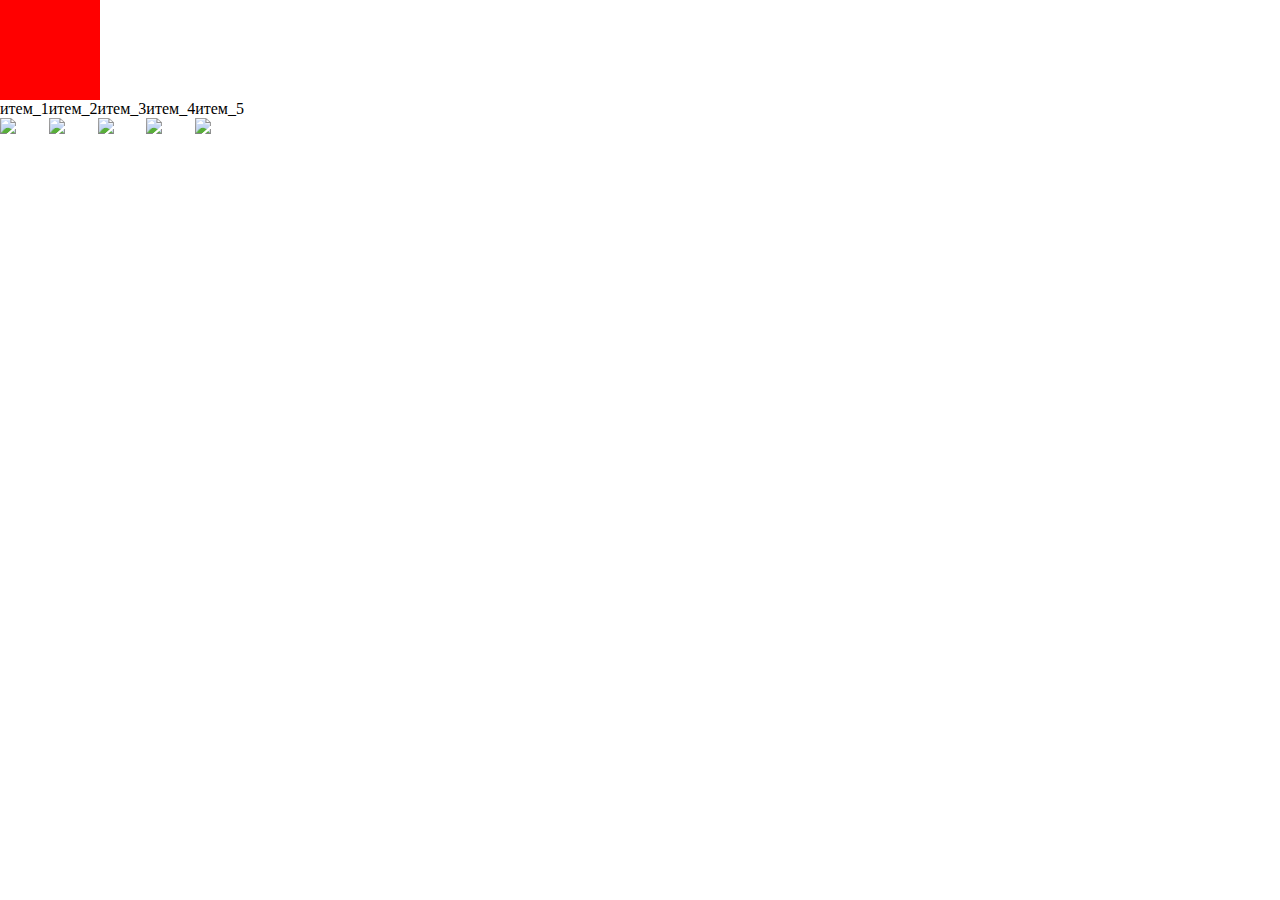
==== public/index.html @ 42b2631a "2" ====
﻿<!DOCTYPE html PUBLIC "-//W3C//DTD XHTML 1.0 Transitional//EN" "http://www.w3.org/TR/xhtml1/DTD/xhtml1-transitional.dtd">
<html xmlns="http://www.w3.org/1999/xhtml">
<head>
	<meta charset="utf-8"> 
	<meta http-equiv="X-UA-Compatible" content="IE=edge,chrome=1"> 
    <title></title>
    <link rel="stylesheet" href="common/css/style.css" />
    <!--[if lt IE 9]><script src="http://html5shim.googlecode.com/svn/trunk/html5.js"></script><![endif]-->
    <!--<script data-main="common/js/main.js" src="common/js/require.js"></script>-->
</head>
<body>
<div class="update"></div>
<div id="content"></div>
<script src="common/js/lib/jquery.js"></script>
<script src="common/js/lib/underscore.js"></script>
<script src="common/js/lib/backbone.js"></script>
<script src="common/js/lib/jquery.cookie.js"></script>
<script src="common/js/lib/jquery.easing.1.3.js"></script>
<!--<script src="common/js/lib/jquery.fancybox.pack.js"></script>-->
<script src="common/js/lib/ejs.js"></script>
<script src="common/js/lib/view.js"></script>
<script src="common/js/lib/modernizr.custom.js"></script>

<script src="common/js/app/framework_my.js"></script>
<script src="common/js/app/scripts.js"></script>
<script src="common/js/app/pages.js"></script>

</body>
</html>
---- public/common/css/style.css ----
﻿html,body,div,span,object,iframe,h1,h2,h3,h4,h5,h6,p,blockquote,pre,abbr,address,cite,code,del,dfn,em,img,ins,kbd,q,samp,small,strong,sub,sup,var,b,i,dl,dt,dd,ol,ul,li,fieldset,form,label,legend,table,caption,tbody,tfoot,thead,tr,th,td,article,aside,canvas,details,figcaption,figure,footer,header,hgroup,menu,nav,section,summary,time,mark,audio,video{border:0;font-size:100%;font:inherit;vertical-align:baseline;margin:0;padding:0}
* {margin: 0;padding: 0;}
html, body {}
html{}
body{}
.paginator *{display: inline;}
.item{float: left}
.update{background: red;width: 100px;height: 100px;}
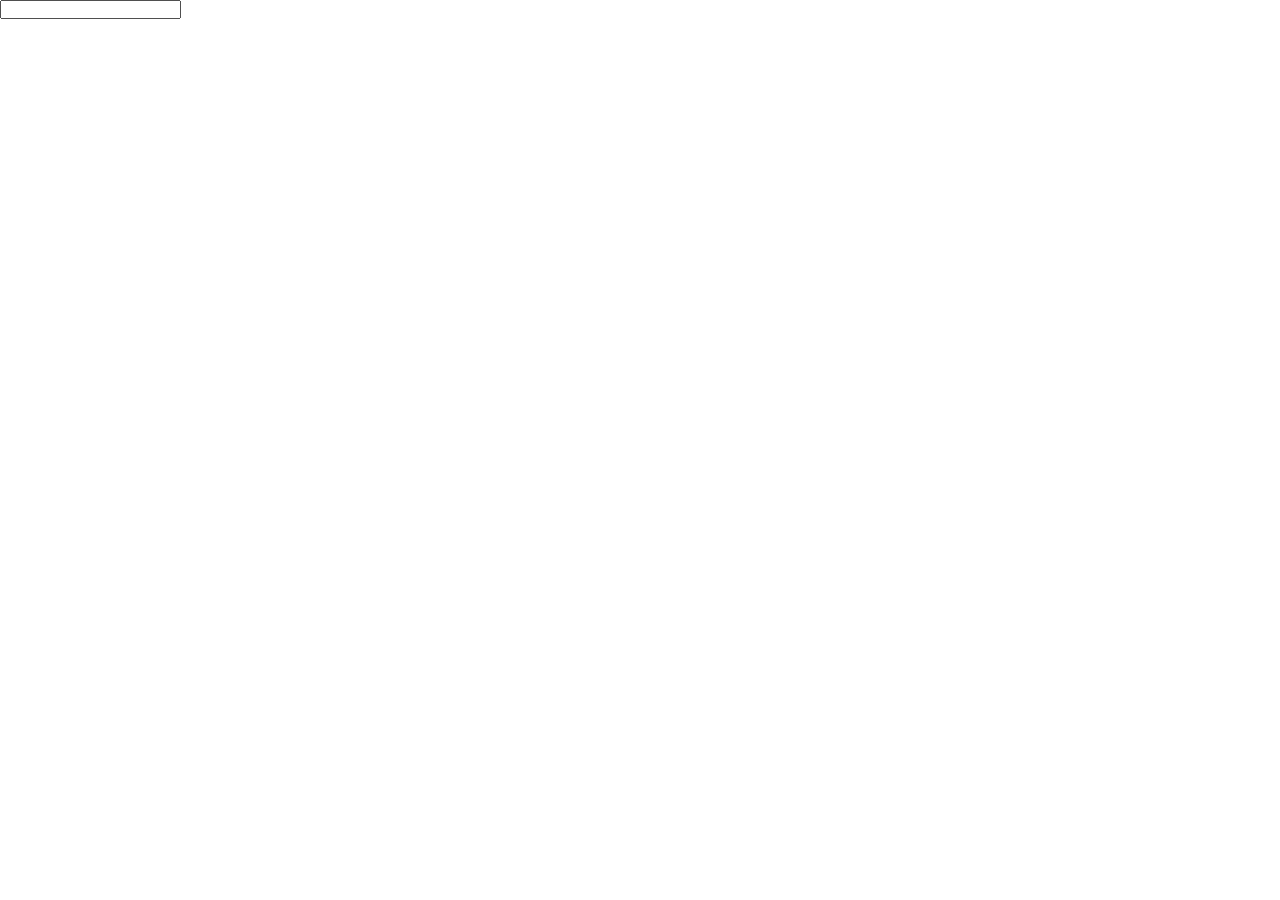
==== commit e4c7d7eb: "create_beauty word script" ====
--- a/public/index.html
+++ b/public/index.html
@@ -9,7 +9,10 @@
     <!--<script data-main="common/js/main.js" src="common/js/require.js"></script>-->
 </head>
 <body>
-<div class="update"></div>
+<input class="for_text" type="text" >
+<div class="new_counter"></div>
+<div class="counter_table"></div>
+
 <div id="content"></div>
 <script src="common/js/lib/jquery.js"></script>
 <script src="common/js/lib/underscore.js"></script>
--- a/public/common/css/style.css
+++ b/public/common/css/style.css
@@ -5,4 +5,58 @@
 body{}
 .paginator *{display: inline;}
 .item{float: left}
-.update{background: red;width: 100px;height: 100px;}+.update{background: red;width: 100px;height: 100px;}
+
+
+
+.counter_item{
+    background: url("../img/login_counter_item_bg.png") no-repeat 0px 0px;
+    width: 47px;
+    height: 64px;
+    float: left;
+}
+
+.counter_item div{
+    width: 47px;
+    height: 64px;
+}
+
+.counter_item_0{
+    background: url("../img/login_count_0.png") no-repeat 0px 0px;
+}
+
+.counter_item_1{
+    background: url("../img/login_count_1.png") no-repeat 0px 0px;
+}
+
+.counter_item_2{
+    background: url("../img/login_count_2.png") no-repeat 0px 0px;
+}
+
+.counter_item_3{
+    background: url("../img/login_count_3.png") no-repeat 0px 0px;
+}
+
+.counter_item_4{
+    background: url("../img/login_count_4.png") no-repeat 0px 0px;
+}
+
+.counter_item_5{
+    background: url("../img/login_count_5.png") no-repeat 0px 0px;
+}
+
+.counter_item_6{
+    background: url("../img/login_count_6.png") no-repeat 0px 0px;
+}
+
+.counter_item_7{
+    background: url("../img/login_count_7.png") no-repeat 0px 0px;
+}
+
+.counter_item_8{
+    background: url("../img/login_count_8.png") no-repeat 0px 0px;
+}
+
+.counter_item_9{
+    background: url("../img/login_count_9.png") no-repeat 0px 0px;
+}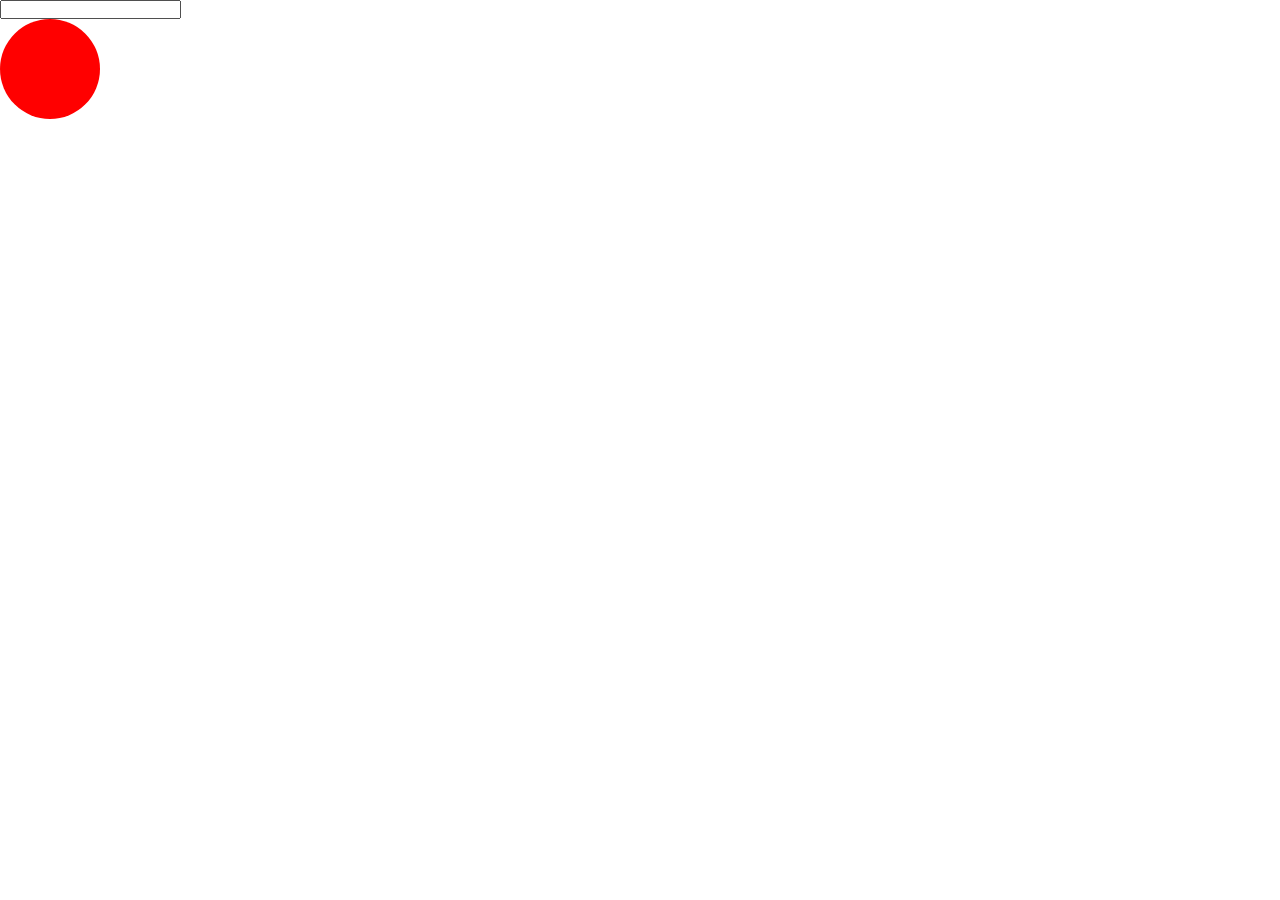
==== commit c181ac61: "pie" ====
--- a/public/index.html
+++ b/public/index.html
@@ -7,12 +7,20 @@
     <link rel="stylesheet" href="common/css/style.css" />
     <!--[if lt IE 9]><script src="http://html5shim.googlecode.com/svn/trunk/html5.js"></script><![endif]-->
     <!--<script data-main="common/js/main.js" src="common/js/require.js"></script>-->
+    <!--[if lt IE 9]>
+    <script type="text/javascript" src="common/js/lib/PIE_IE678.js"></script>
+    <![endif]-->
+    <!--[if IE 9]>
+    <script type="text/javascript" src="common/js/lib/PIE_IE9.js"></script>
+    <![endif]-->
+
+
 </head>
 <body>
 <input class="for_text" type="text" >
 <div class="new_counter"></div>
 <div class="counter_table"></div>
-
+<div class="rounded"></div>
 <div id="content"></div>
 <script src="common/js/lib/jquery.js"></script>
 <script src="common/js/lib/underscore.js"></script>
--- a/public/common/css/style.css
+++ b/public/common/css/style.css
@@ -59,4 +59,11 @@
 
 .counter_item_9{
     background: url("../img/login_count_9.png") no-repeat 0px 0px;
+}
+
+.rounded{
+    width: 100px;
+    height: 100px;
+    background: red;
+    border-radius: 60px;
 }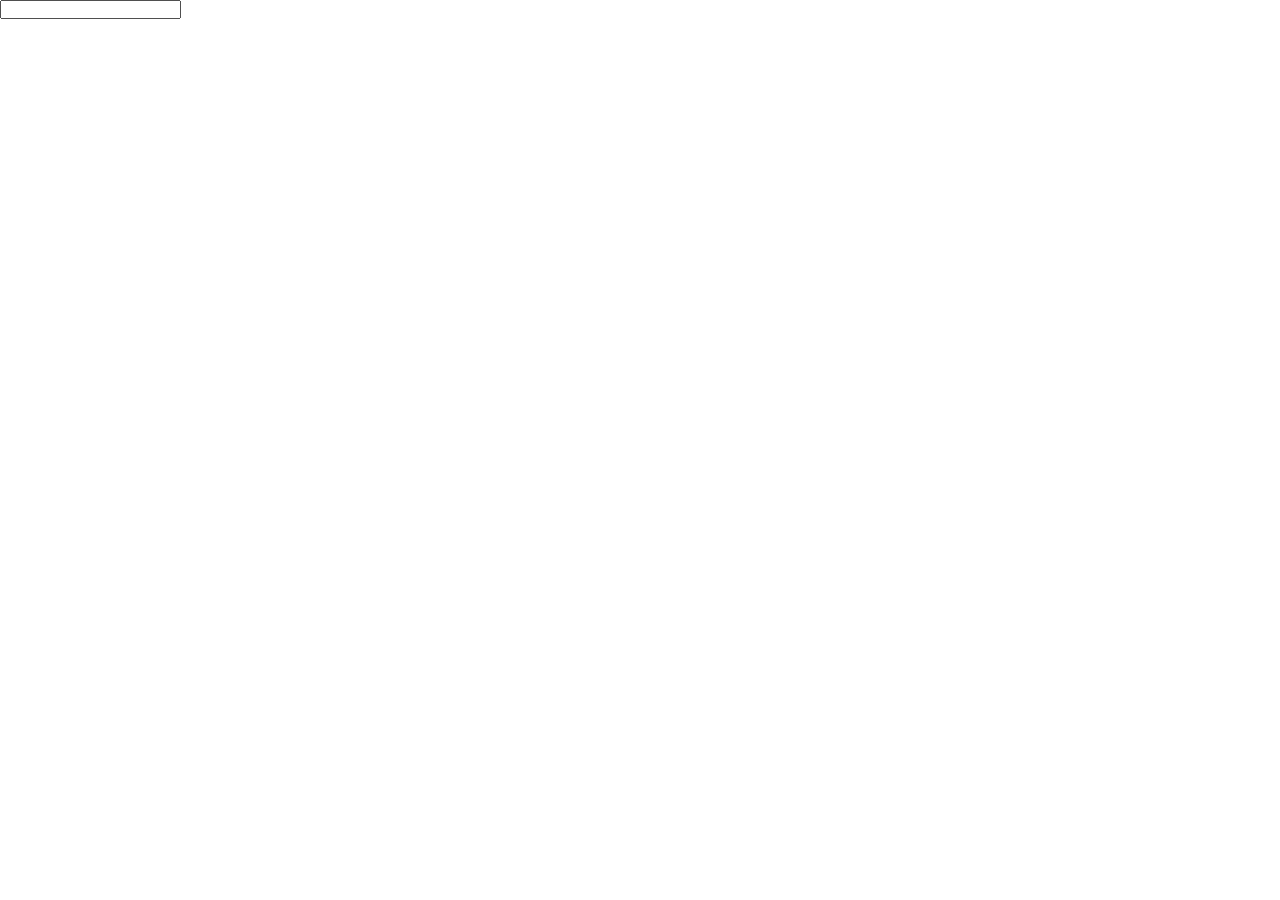
==== commit b3b57eca: "ember secret" ====
--- a/public/index.html
+++ b/public/index.html
@@ -20,11 +20,11 @@
 <input class="for_text" type="text" >
 <div class="new_counter"></div>
 <div class="counter_table"></div>
-<div class="rounded"></div>
 <div id="content"></div>
 <script src="common/js/lib/jquery.js"></script>
 <script src="common/js/lib/underscore.js"></script>
 <script src="common/js/lib/backbone.js"></script>
+<!--<script src="common/js/lib/ember-1.0.0-rc.1.js"></script>-->
 <script src="common/js/lib/jquery.cookie.js"></script>
 <script src="common/js/lib/jquery.easing.1.3.js"></script>
 <!--<script src="common/js/lib/jquery.fancybox.pack.js"></script>-->
--- a/public/common/css/style.css
+++ b/public/common/css/style.css
@@ -66,4 +66,4 @@
     height: 100px;
     background: red;
     border-radius: 60px;
-}+}
